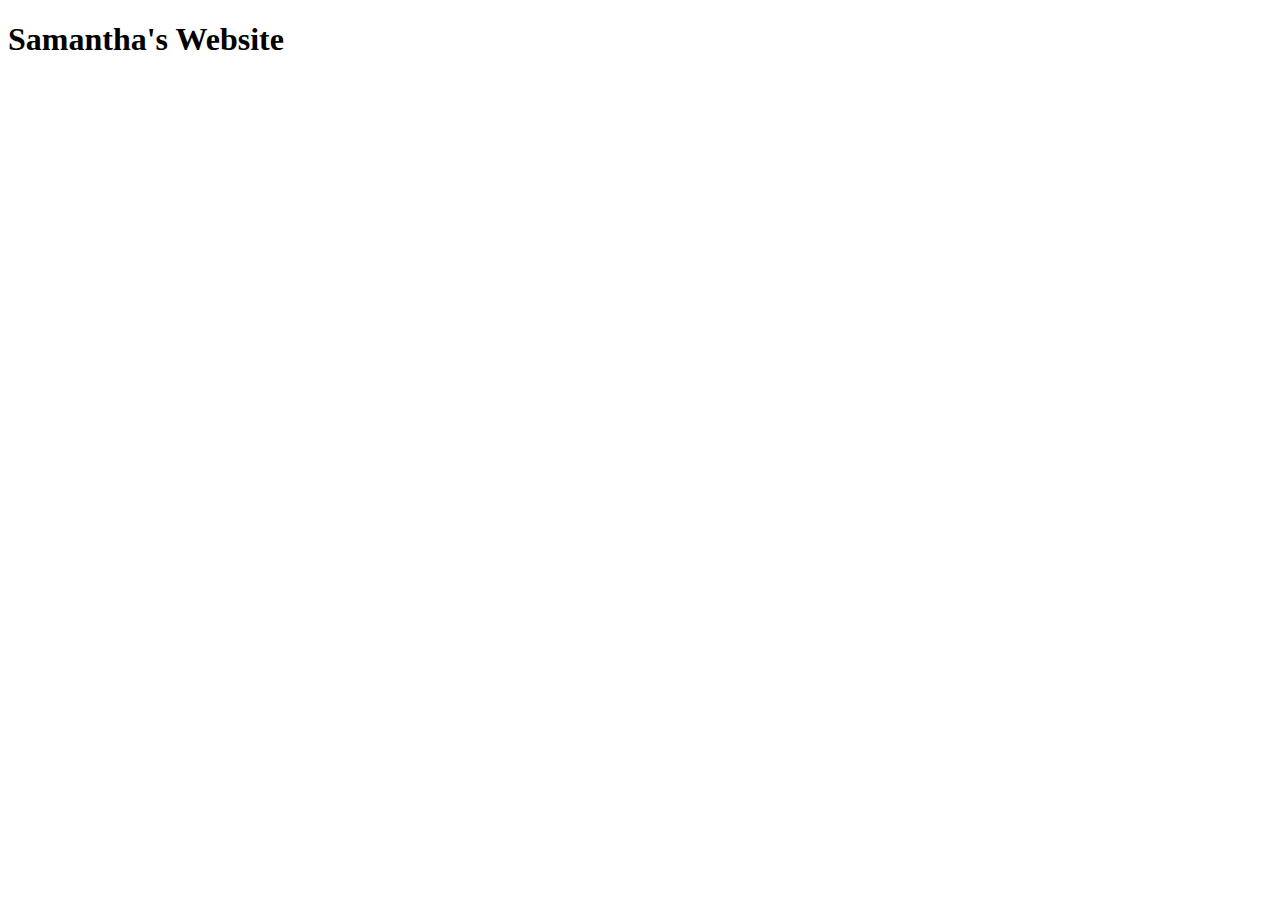
==== index.html @ 9435d97f "initial commit" ====
<!DOCTYPE html>
<html>
  <head>
    <meta charset="utf-8"/>
    <title>Samantha's Website</title>
    <link rel="stylesheet" type="text/css" href="style.css"/>
  </head>
  <body>
    <h1>Samantha's Website</h1>
    
  </body>
</html>
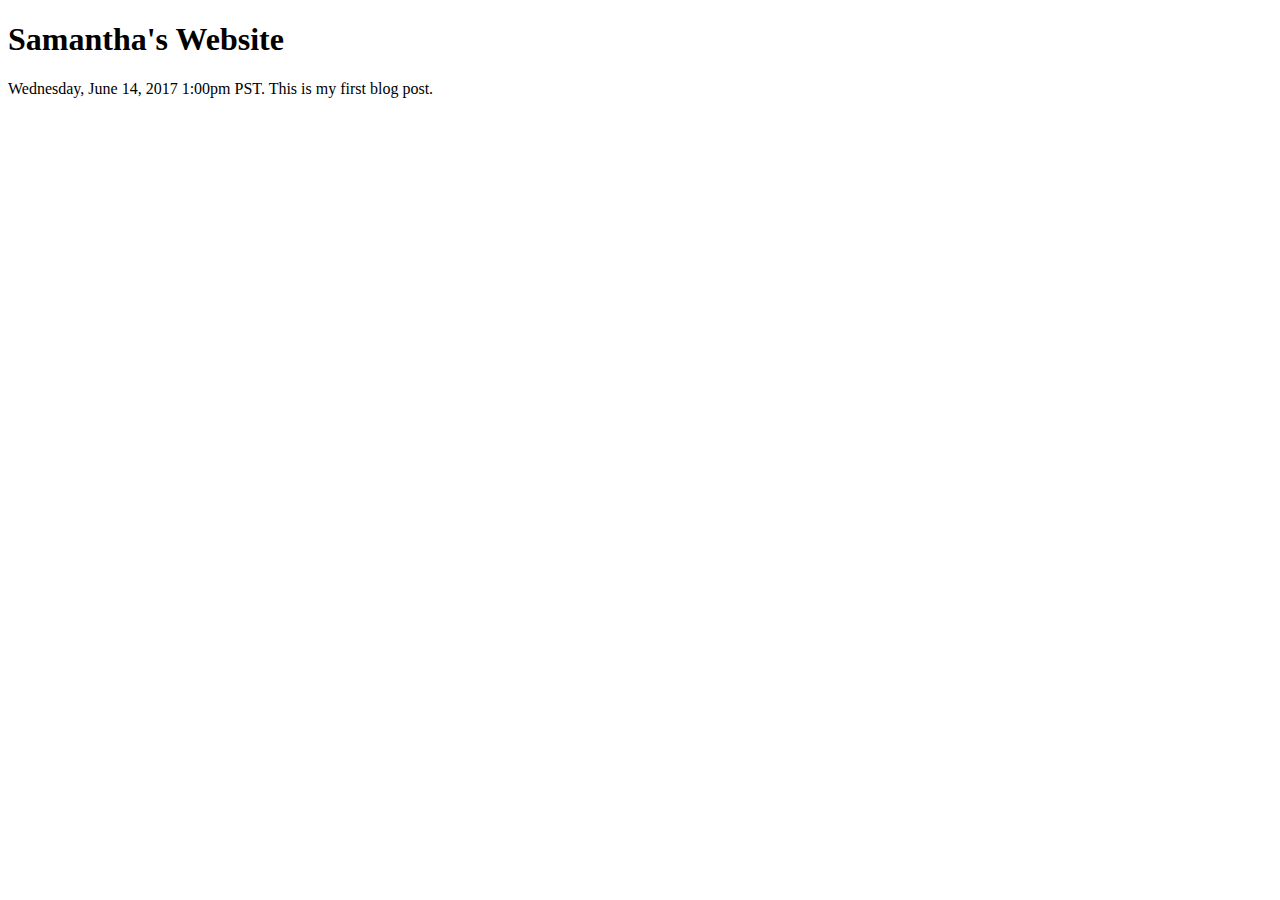
==== commit 190a69d4: "checking date and stentence visibility" ====
--- a/index.html
+++ b/index.html
@@ -7,6 +7,6 @@
   </head>
   <body>
     <h1>Samantha's Website</h1>
-    
+    <p>Wednesday, June 14, 2017 1:00pm PST. This is my first blog post.</p>
   </body>
 </html>
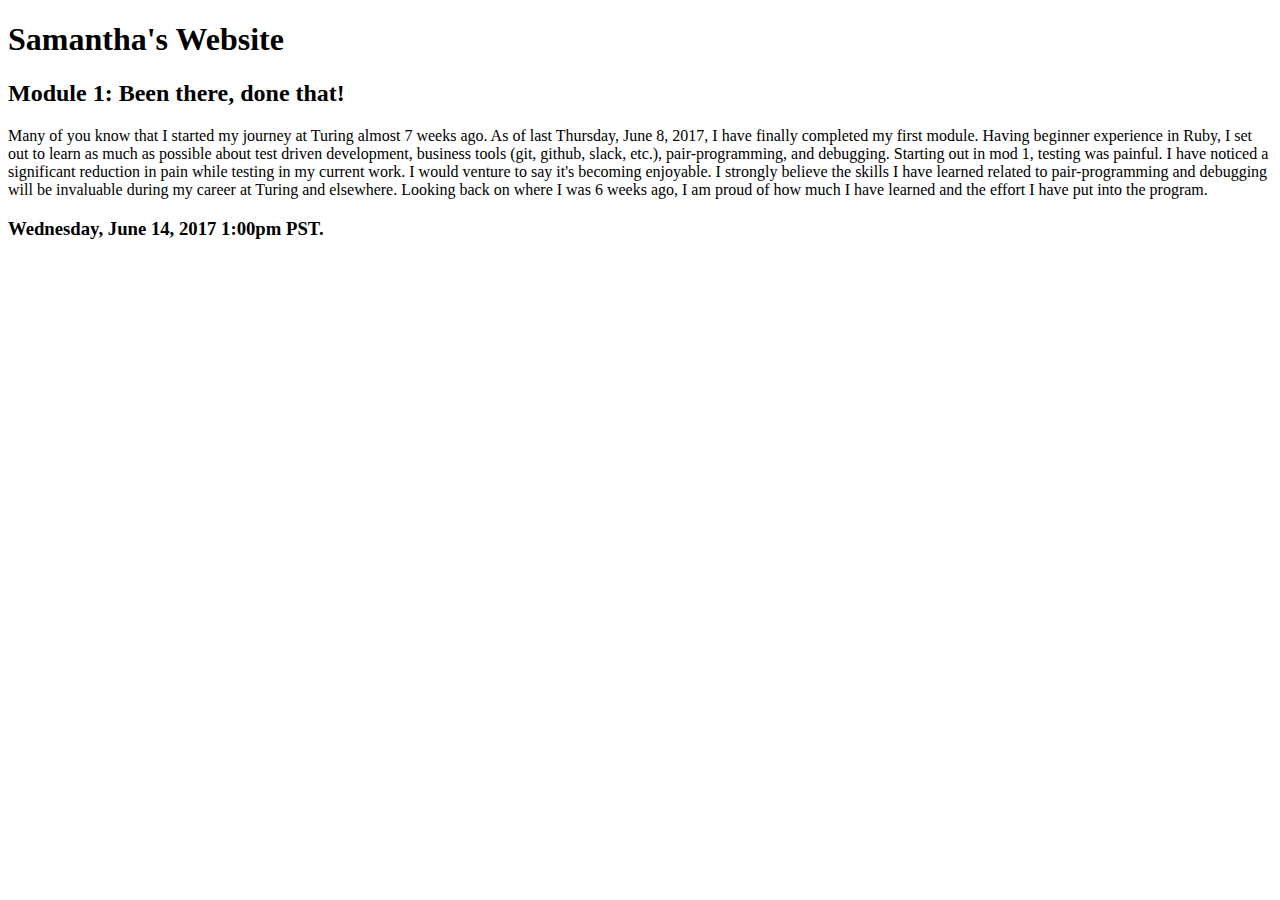
==== commit 9ec30012: "adds blog post title, post, and moves date stamp" ====
--- a/index.html
+++ b/index.html
@@ -7,6 +7,18 @@
   </head>
   <body>
     <h1>Samantha's Website</h1>
-    <p>Wednesday, June 14, 2017 1:00pm PST. This is my first blog post.</p>
+    <h2>Module 1: Been there, done that!</h2>
+    <p>     Many of you know that I started my journey at Turing almost 7 weeks ago. 
+      As of last Thursday, June 8, 2017, I have finally completed my first module.
+      Having beginner experience in Ruby, I set out to learn as much as possible
+      about test driven development, business tools (git, github, slack, etc.),
+      pair-programming, and debugging. Starting out in mod 1, testing was painful.
+      I have noticed a significant reduction in pain while testing in my current
+      work. I would venture to say it's becoming enjoyable. I strongly believe
+      the skills I have learned related to pair-programming and debugging will
+      be invaluable during my career at Turing and elsewhere. Looking back on
+      where I was 6 weeks ago, I am proud of how much I have learned and the
+      effort I have put into the program.</p>
+    <h3>Wednesday, June 14, 2017 1:00pm PST.</h3>
   </body>
 </html>
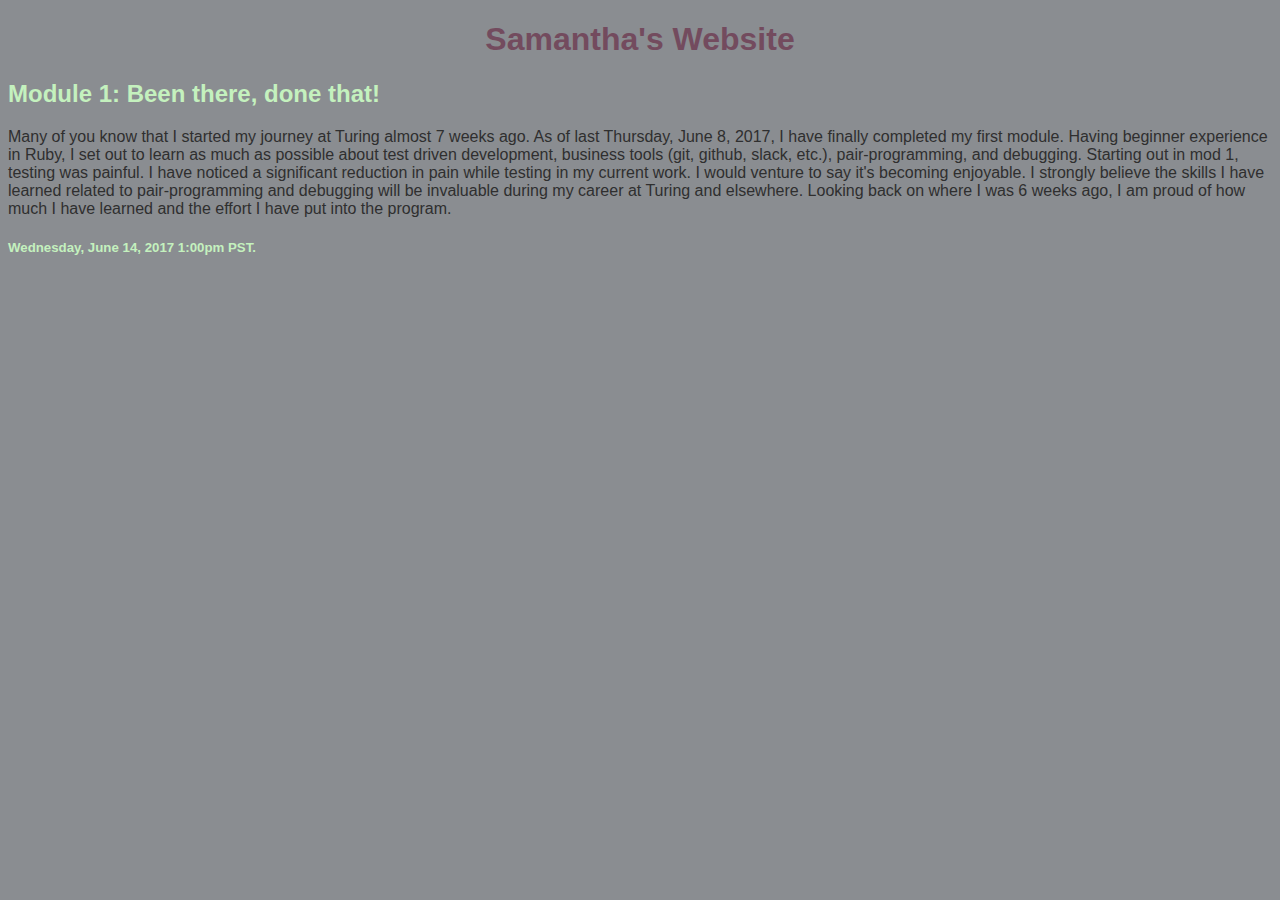
==== commit ba53fa59: "ads more styling and small changes to html file" ====
--- a/index.html
+++ b/index.html
@@ -3,22 +3,24 @@
   <head>
     <meta charset="utf-8"/>
     <title>Samantha's Website</title>
-    <link rel="stylesheet" type="text/css" href="style.css"/>
+    <link rel="stylesheet" type="text/css" href="styles.css"/>
   </head>
   <body>
     <h1>Samantha's Website</h1>
-    <h2>Module 1: Been there, done that!</h2>
-    <p>     Many of you know that I started my journey at Turing almost 7 weeks ago. 
-      As of last Thursday, June 8, 2017, I have finally completed my first module.
-      Having beginner experience in Ruby, I set out to learn as much as possible
-      about test driven development, business tools (git, github, slack, etc.),
-      pair-programming, and debugging. Starting out in mod 1, testing was painful.
-      I have noticed a significant reduction in pain while testing in my current
-      work. I would venture to say it's becoming enjoyable. I strongly believe
-      the skills I have learned related to pair-programming and debugging will
-      be invaluable during my career at Turing and elsewhere. Looking back on
-      where I was 6 weeks ago, I am proud of how much I have learned and the
-      effort I have put into the program.</p>
-    <h3>Wednesday, June 14, 2017 1:00pm PST.</h3>
+    <div>
+      <h2>Module 1: Been there, done that!</h2>
+      <p>Many of you know that I started my journey at Turing almost 7 weeks ago.
+        As of last Thursday, June 8, 2017, I have finally completed my first module.
+        Having beginner experience in Ruby, I set out to learn as much as possible
+        about test driven development, business tools (git, github, slack, etc.),
+        pair-programming, and debugging. Starting out in mod 1, testing was painful.
+        I have noticed a significant reduction in pain while testing in my current
+        work. I would venture to say it's becoming enjoyable. I strongly believe
+        the skills I have learned related to pair-programming and debugging will
+        be invaluable during my career at Turing and elsewhere. Looking back on
+        where I was 6 weeks ago, I am proud of how much I have learned and the
+        effort I have put into the program.</p>
+      <h5>Wednesday, June 14, 2017 1:00pm PST.</h5>
+    </div>
   </body>
 </html>
--- a/styles.css
+++ b/styles.css
@@ -0,0 +1,21 @@
+body {
+	font-family: sans-serif;
+	color: #2f2f2f;
+	background-color: #8A8D91;
+	}
+
+h1 {
+	text-align: center;
+	font-family: sans-serif;
+  color: #734B5E
+  }
+
+h2{
+	font-family: sans-serif;
+  color: #C4F1BE
+  }
+
+h5 {
+	font-family: sans-serif;
+	color: #C4F1BE;
+	}
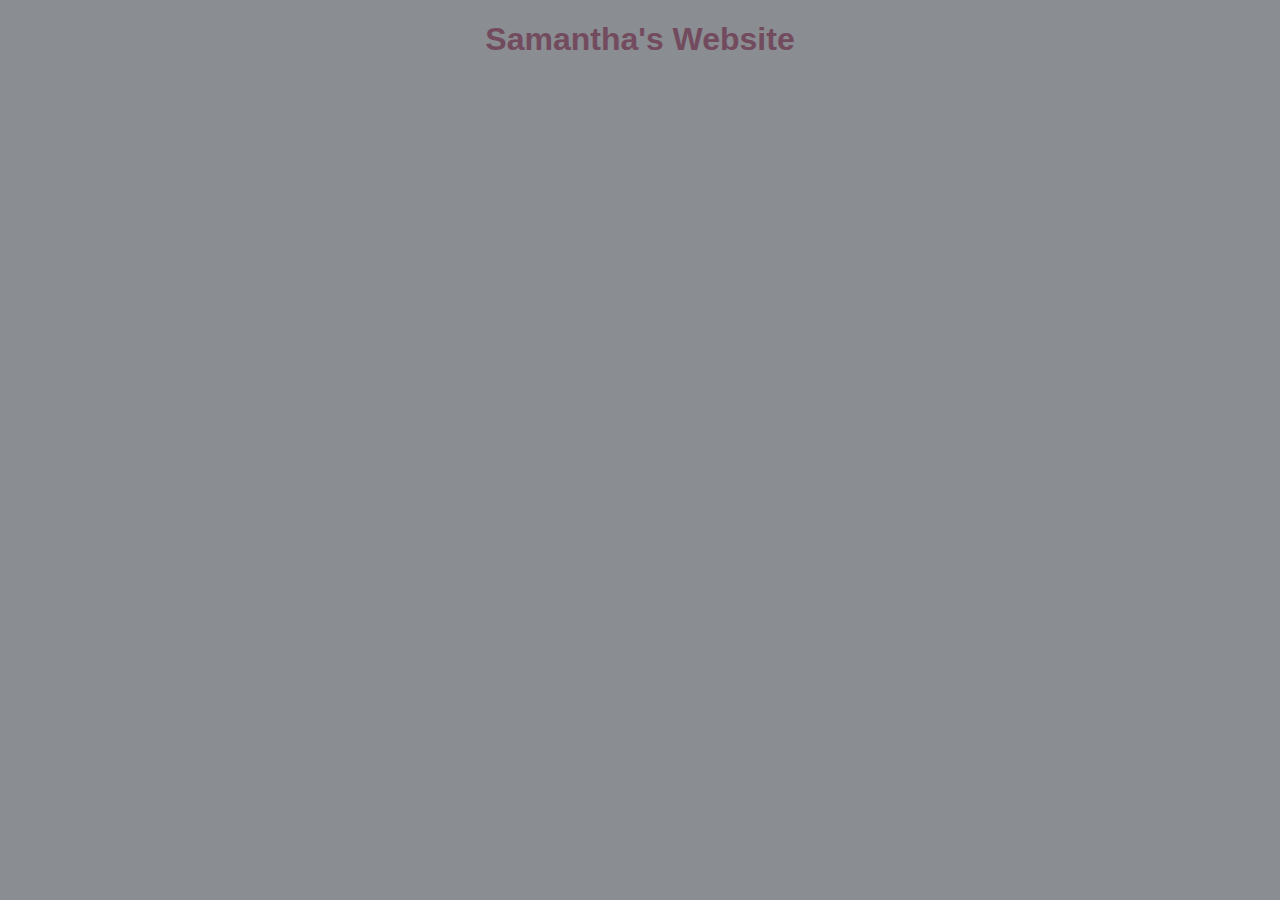
==== commit ac9f60f0: "adds blog post to new html file" ====
--- a/index.html
+++ b/index.html
@@ -7,20 +7,6 @@
   </head>
   <body>
     <h1>Samantha's Website</h1>
-    <div>
-      <h2>Module 1: Been there, done that!</h2>
-      <p>Many of you know that I started my journey at Turing almost 7 weeks ago.
-        As of last Thursday, June 8, 2017, I have finally completed my first module.
-        Having beginner experience in Ruby, I set out to learn as much as possible
-        about test driven development, business tools (git, github, slack, etc.),
-        pair-programming, and debugging. Starting out in mod 1, testing was painful.
-        I have noticed a significant reduction in pain while testing in my current
-        work. I would venture to say it's becoming enjoyable. I strongly believe
-        the skills I have learned related to pair-programming and debugging will
-        be invaluable during my career at Turing and elsewhere. Looking back on
-        where I was 6 weeks ago, I am proud of how much I have learned and the
-        effort I have put into the program.</p>
-      <h5>Wednesday, June 14, 2017 1:00pm PST.</h5>
-    </div>
+    <link rel="blog-post" type="text/html" href="module_1_been_there_done_that.html"/>
   </body>
 </html>
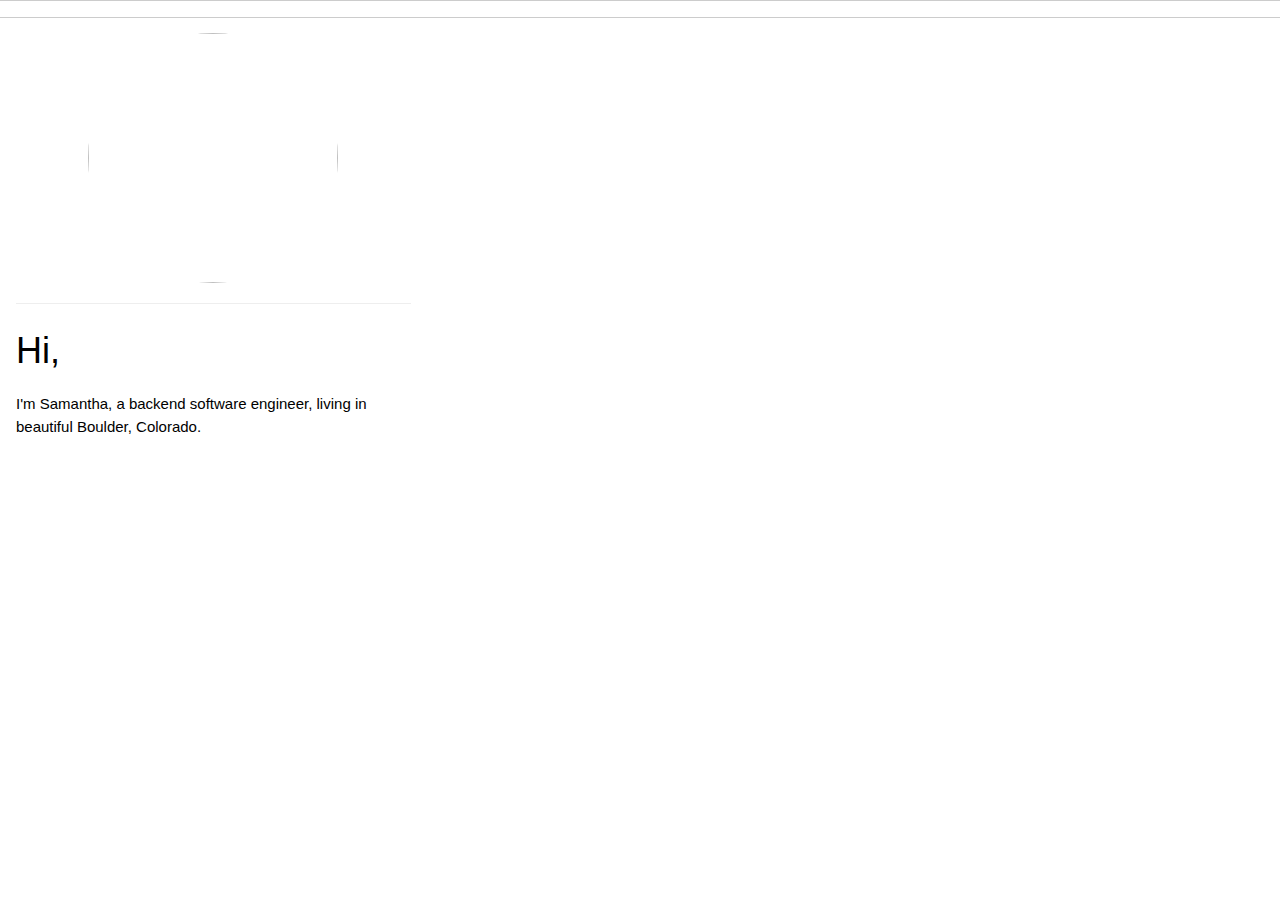
==== commit a82f64d3: "make photo round, pull nav bar to top" ====
--- a/index.html
+++ b/index.html
@@ -2,11 +2,22 @@
 <html>
   <head>
     <meta charset="utf-8"/>
-    <title>Samantha's Website</title>
+    <title>Samantha Gongora</title>
     <link rel="stylesheet" type="text/css" href="styles.css"/>
+    <script src="https://kit.fontawesome.com/4aceb54991.js" crossorigin="anonymous"></script>
+    <link rel="stylesheet" href="https://www.w3schools.com/w3css/4/w3.css">
+    <meta name="viewport" content="width=device-width, initial-scale=1.0">
   </head>
   <body>
-    <h1>Samantha's Website</h1>
-    <link rel="blog-post" type="text/html" href="module_1_been_there_done_that.html"/>
+      <div class="w3-bar w3-border-top w3-border-bottom">
+        <a href="https://www.linkedin.com/in/samanthagongora" target="_blank" class="w3-bar-item w3-right"><i class="fab fa-linkedin fa-3x"></i></a>
+        <a href="https://www.github.com/samanthagongora" target="_blank" class="w3-bar-item w3-right"><i class="fab fa-github fa-3x"></i></a>
+      </div>
+      <div class="w3-third w3-container">
+        <p class="w3-center"><img src="./portrait.jpg" class="w3-circle" style="height:250px;width:250px;object-fit:cover;object-position:20% 10%;"></p>
+        <hr>
+        <h1>Hi,</h1>
+        <p>I'm Samantha, a backend software engineer, living in beautiful Boulder, Colorado.</p>
+      </div>
   </body>
 </html>
--- a/styles.css
+++ b/styles.css
@@ -1,21 +1,3 @@
-body {
-	font-family: sans-serif;
-	color: #2f2f2f;
-	background-color: #8A8D91;
-	}
-
-h1 {
-	text-align: center;
-	font-family: sans-serif;
-  color: #734B5E
-  }
-
-h2{
-	font-family: sans-serif;
-  color: #C4F1BE
-  }
-
-h5 {
-	font-family: sans-serif;
-	color: #C4F1BE;
-	}
+.fab:hover{
+	color: dimgrey;
+}
